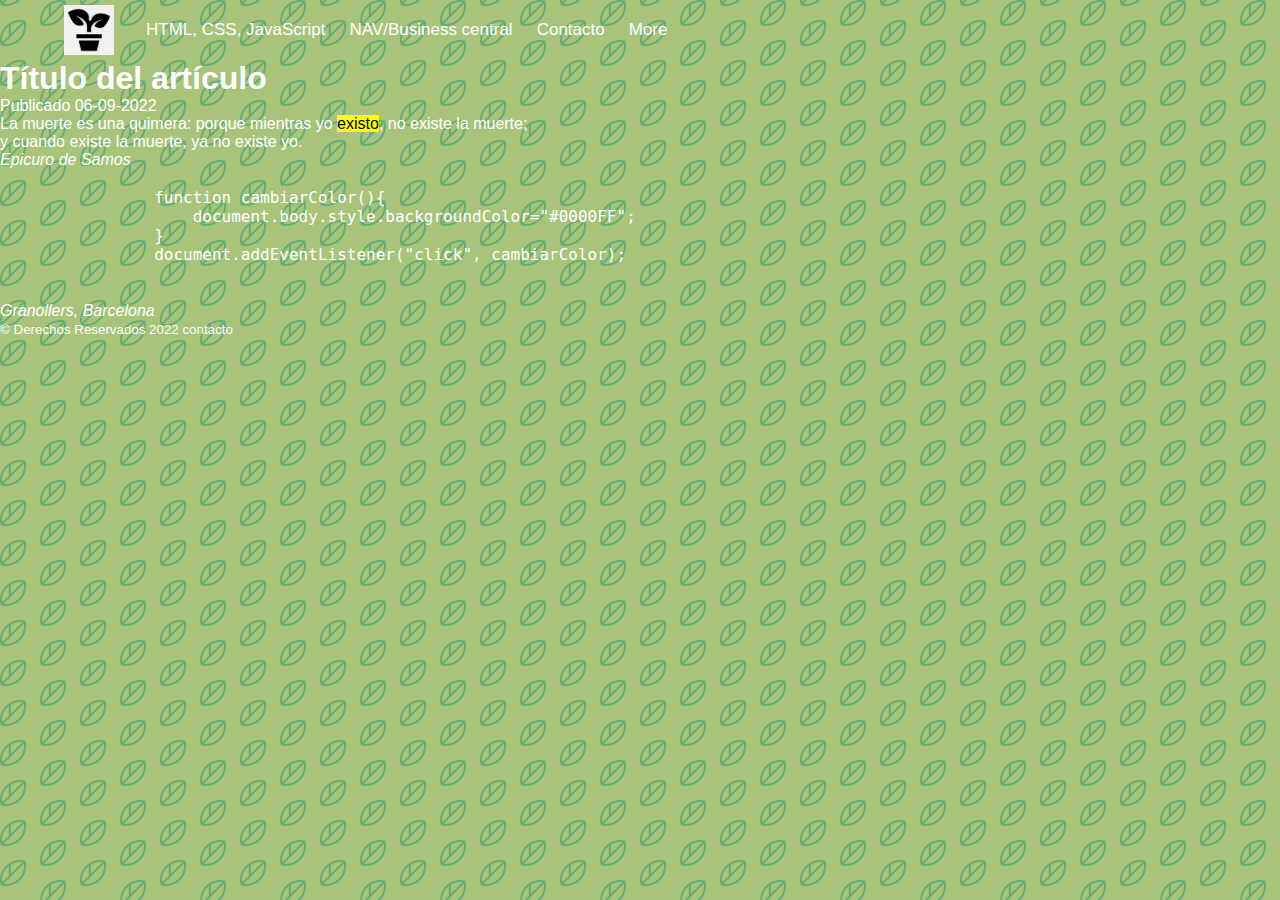
==== index.html @ 67e096f3 "InitProject" ====
<!DOCTYPE html>
<html lang="es">
<head>
    <!-- Metadatos-->
    <meta charset="UTF-8">    
    <meta name="description" content="haras coding">
    <meta name="descripción" content="haras coding">
    <meta name="keywords" content="HTML, CSS, JavaScript, NAV, Business central">


    <title>Haras Coding</title>
        
    <!-- Custom CSS-->
    <link rel="stylesheet" href="Source/style.css">

    <!-- Icon -->
    <link rel="Icon" href="Image/favicon.png" type="Image/png" sizes="16x16">
</head>
<body>
    <div class="container">
        <!-- Barra de navegación-->
        <nav class="nav-main">
            <img src="Image/descarga.png" alt="Logo PaginaWeb" class="nav-brand">
            <ul class="nav-menu">
                <li>
                    <a href="htlmcssjavascript.html">HTML, CSS, JavaScript</a>
                </li>                
                <li>
                    <a href="navbc.html">NAV/Business central</a>
                </li>                
                <li>
                    <a href="contacto.html">Contacto</a>
                </li>
                <li>
                    <a href="index.html">More</a>
                </li>                
            </ul>
            <ul class="nav-menu-right">
                <li>
                    <a href="#">
                        <i class="fas fa-search"></i>
                    </a>
                </li>
            </ul>
        </nav>        
        <!-- ShowCase-->
    </div>
    <!--Pruebas-->
    <article>
        <header id="title">
            <h1>Título del artículo</h1>
            <time datetime="2022-09-06" pubudate>Publicado 06-09-2022</time>
        </header>
        <p>La muerte es una quimera: porque mientras yo <mark>existo</mark>, no existe la muerte;<br>y cuando existe la muerte, ya no existe yo.<br><cite>Epicuro de Samos</cite></p>
        <pre>
            <code>
                function cambiarColor(){
                    document.body.style.backgroundColor="#0000FF";
                }
                document.addEventListener("click", cambiarColor);
            </code>
        </pre>
    </article>
</body>
<footer>
    <address>Granollers, Barcelona</address>
    <small>&copy; Derechos Reservados 2022 <a href="contacto.html" target="_blank">contacto</a></small>
</footer>
</html>
---- Source/style.css ----
*
{
    box-sizing: border-box;
    margin: 0;
    padding: 0;
}

body 
{
    background: rgb(41, 196, 49);
    color: white;
    /*Hero patterns*/
    background-color: #a9c37b;
    background-image: url("data:image/svg+xml,%3Csvg xmlns='http://www.w3.org/2000/svg' viewBox='0 0 80 40' width='80' height='40'%3E%3Cpath fill='%2342a370' fill-opacity='0.67' d='M0 40a19.96 19.96 0 0 1 5.9-14.11 20.17 20.17 0 0 1 19.44-5.2A20 20 0 0 1 20.2 40H0zM65.32.75A20.02 20.02 0 0 1 40.8 25.26 20.02 20.02 0 0 1 65.32.76zM.07 0h20.1l-.08.07A20.02 20.02 0 0 1 .75 5.25 20.08 20.08 0 0 1 .07 0zm1.94 40h2.53l4.26-4.24v-9.78A17.96 17.96 0 0 0 2 40zm5.38 0h9.8a17.98 17.98 0 0 0 6.67-16.42L7.4 40zm3.43-15.42v9.17l11.62-11.59c-3.97-.5-8.08.3-11.62 2.42zm32.86-.78A18 18 0 0 0 63.85 3.63L43.68 23.8zm7.2-19.17v9.15L62.43 2.22c-3.96-.5-8.05.3-11.57 2.4zm-3.49 2.72c-4.1 4.1-5.81 9.69-5.13 15.03l6.61-6.6V6.02c-.51.41-1 .85-1.48 1.33zM17.18 0H7.42L3.64 3.78A18 18 0 0 0 17.18 0zM2.08 0c-.01.8.04 1.58.14 2.37L4.59 0H2.07z'%3E%3C/path%3E%3C/svg%3E");
    font-size: 16px;
    font-family: 'Oswald', sans-serif;
}

a
{
    color: white;
    text-decoration: none;
}

ul 
{
    list-style: none;
}

/* Class */
.container
{
    width: 90%;
    margin: auto;    
}

/* Navigation */
.nav-main
{
    font-size: 17px;
    display: flex;
    justify-content: space-between;
    align-items: center;
    height: 60px;
    padding: 20px 0;
    
}

.nav-brand
{
    width: 50px;
}

/* Navigation left */
.nav-main ul 
{
    display: flex;
}
.nav-main ul li 
{
    padding: 10px;
}

.nav-main ul li a {
    padding: 2px;
}
.nav-main ul li a:hover
{
    border-bottom: 2px solid #fff;
}

.nav-main ul.nav-menu 
{
    flex: 1;
    margin-left: 20px;
}
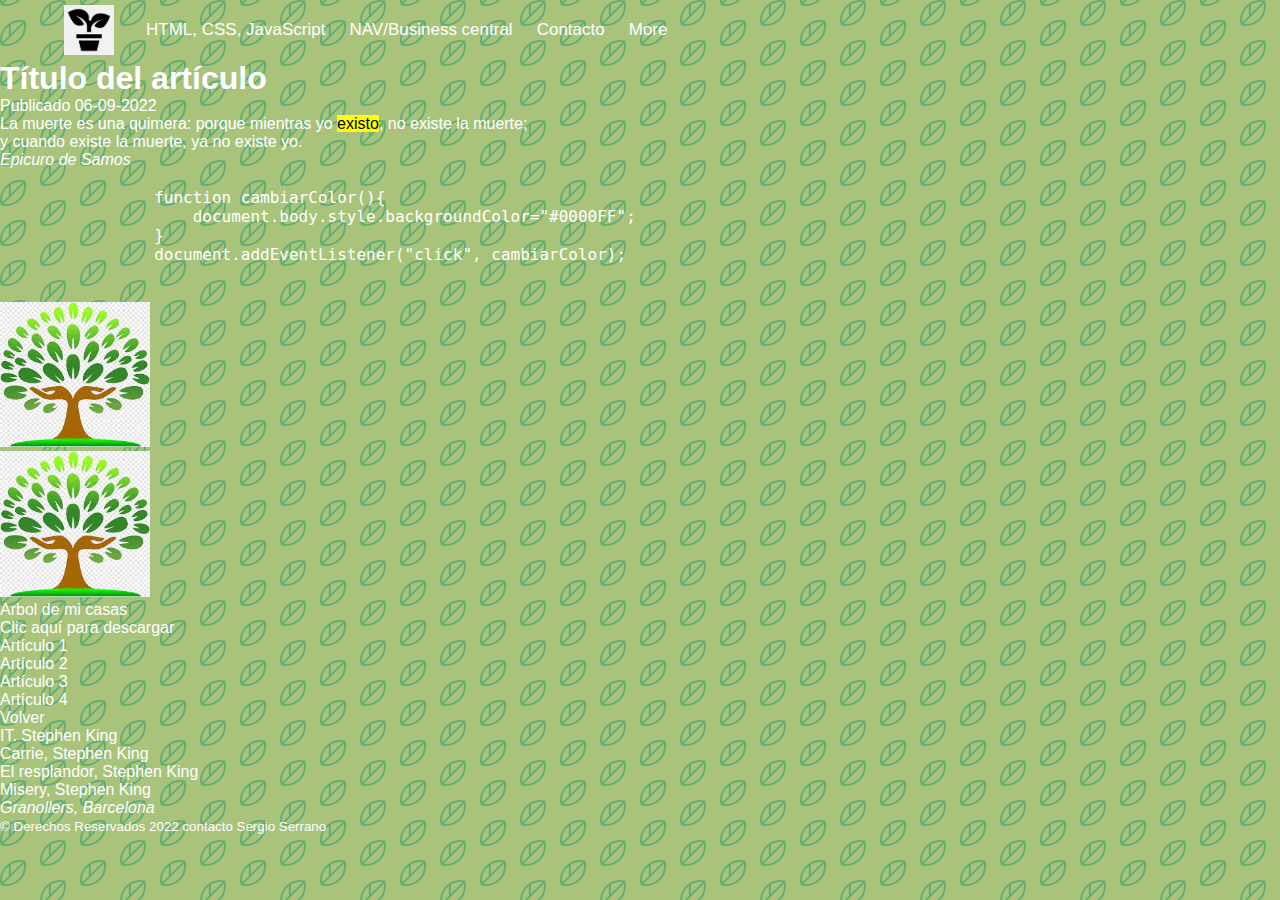
==== commit 2f301658: "Listados" ====
--- a/index.html
+++ b/index.html
@@ -60,10 +60,37 @@
                 document.addEventListener("click", cambiarColor);
             </code>
         </pre>
+        <img src="Image/descarga.jpg" width="150" alt="Arbol de mi patio">     
+        <figure>
+            <img src="Image/descarga.jpg" width="150" alt="Arbol de mi patio">        
+            <figcaption>Arbol de mi casas</figcaption>
+        </figure>
+        <footer>
+            <a href="C:\Users\Usuario\Documents\Proyectos\MyWeb\Source\Regalo.pdf" ping="C:\Users\Usuario\Documents\Proyectos\MyWeb\Source\Regalo.pdf" download>Clic aquí para descargar</a>
+        </footer>
     </article>
+
+    <!-- Ejemplo de volver atras en la página-->
+    <main>
+        <section>
+            <p>Artículo 1</p>
+            <p>Artículo 2</p>
+            <p>Artículo 3</p>
+            <p>Artículo 4</p>
+            <p><a href="#title">Volver</a></p>
+        </section>
+        <aside>
+            <ol type="A">
+                <li>IT. Stephen King</li>
+                <li>Carrie, Stephen King</li>
+                <li>El resplandor, Stephen King</li>
+                <li>Misery, Stephen King</li>
+            </ol>
+        </aside>
+    </main>
 </body>
 <footer>
     <address>Granollers, Barcelona</address>
-    <small>&copy; Derechos Reservados 2022 <a href="contacto.html" target="_blank">contacto</a></small>
+    <small>&copy; Derechos Reservados 2022 <a href="contacto.html" target="_blank">contacto</a> <a href="mailto:hidalgosh23@gmail.com">Sergio Serrano</a></small>
 </footer>
 </html>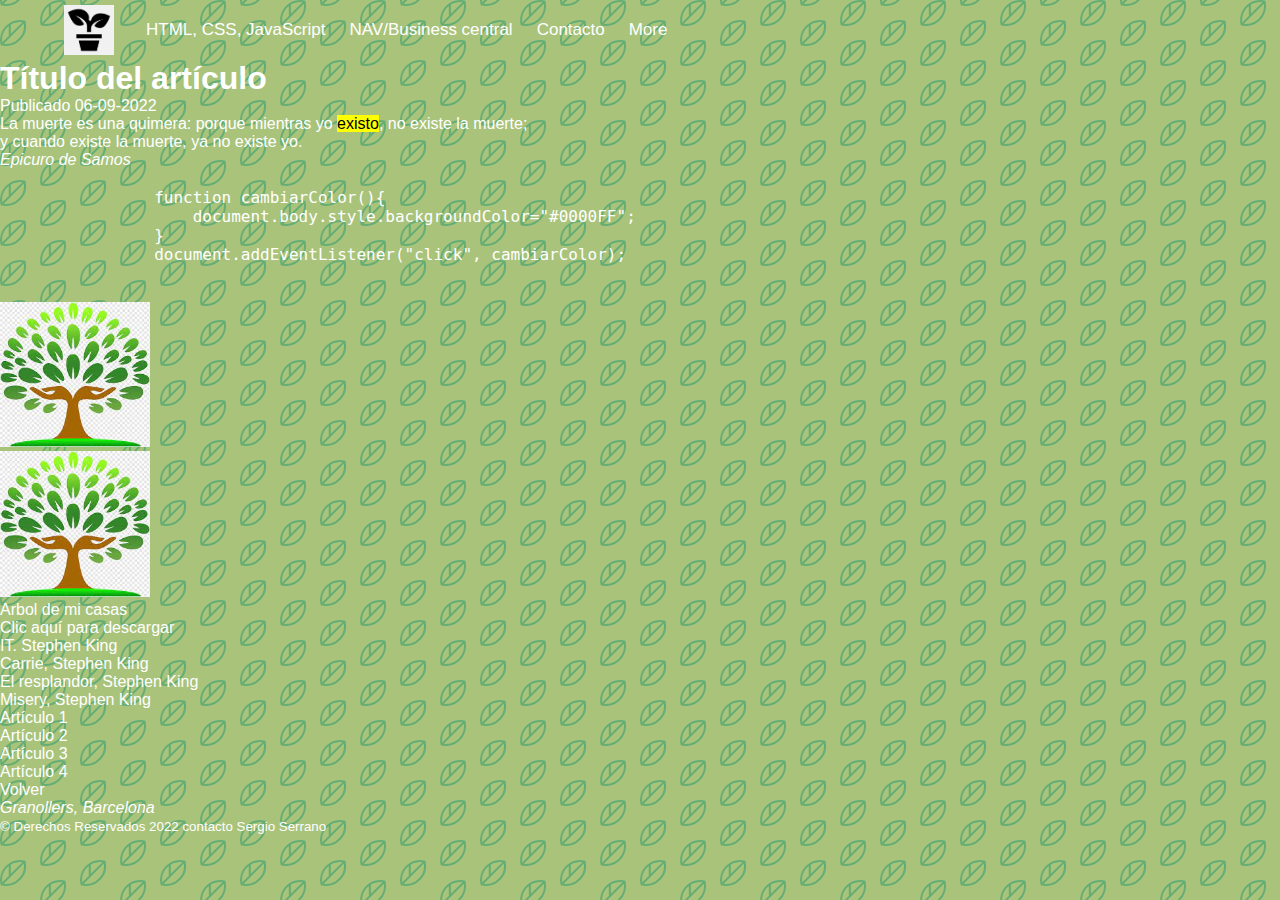
==== commit 20dd79e1: "save" ====
--- a/index.html
+++ b/index.html
@@ -69,7 +69,14 @@
             <a href="C:\Users\Usuario\Documents\Proyectos\MyWeb\Source\Regalo.pdf" ping="C:\Users\Usuario\Documents\Proyectos\MyWeb\Source\Regalo.pdf" download>Clic aquí para descargar</a>
         </footer>
     </article>
-
+    <aside>
+        <ol type="A" reversed>
+            <li>IT. Stephen King</li>
+            <li>Carrie, Stephen King</li>
+            <li>El resplandor, Stephen King</li>
+            <li>Misery, Stephen King</li>
+        </ol>
+    </aside>
     <!-- Ejemplo de volver atras en la página-->
     <main>
         <section>
@@ -79,14 +86,7 @@
             <p>Artículo 4</p>
             <p><a href="#title">Volver</a></p>
         </section>
-        <aside>
-            <ol type="A">
-                <li>IT. Stephen King</li>
-                <li>Carrie, Stephen King</li>
-                <li>El resplandor, Stephen King</li>
-                <li>Misery, Stephen King</li>
-            </ol>
-        </aside>
+
     </main>
 </body>
 <footer>
